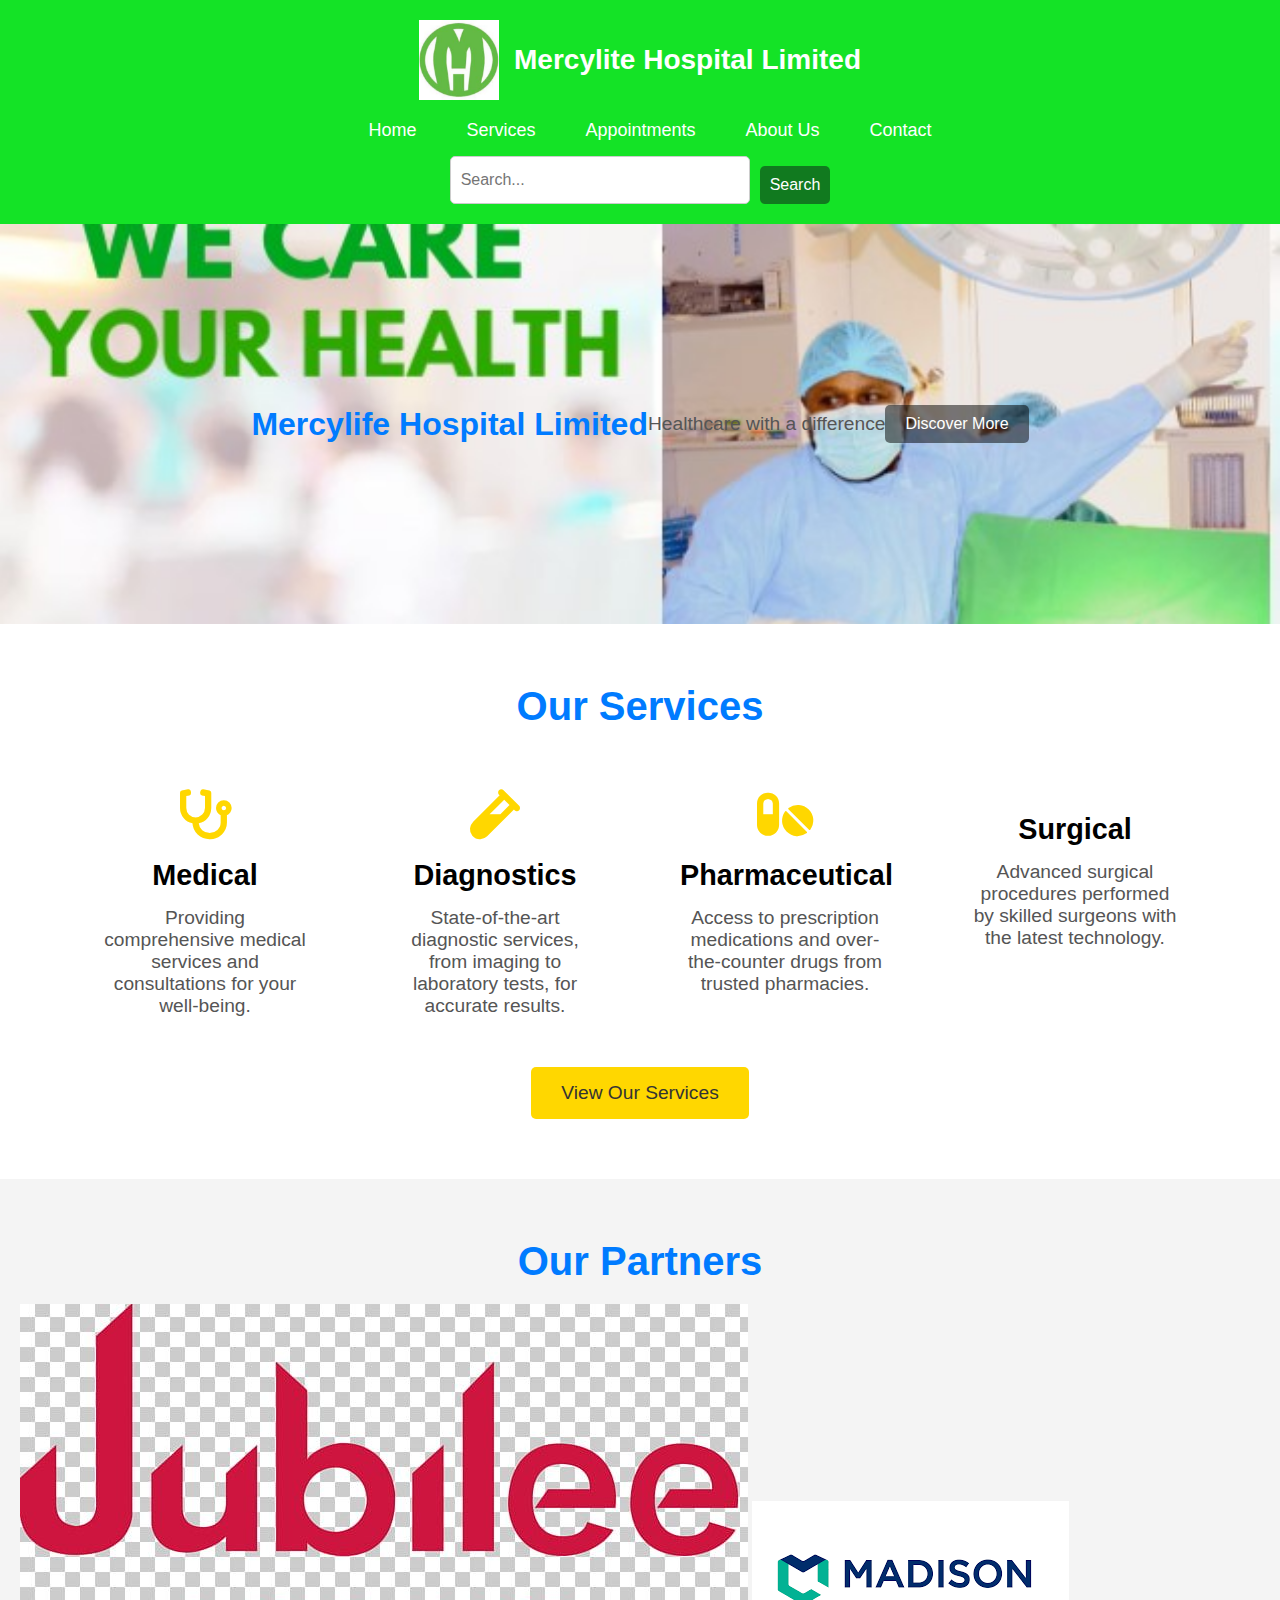
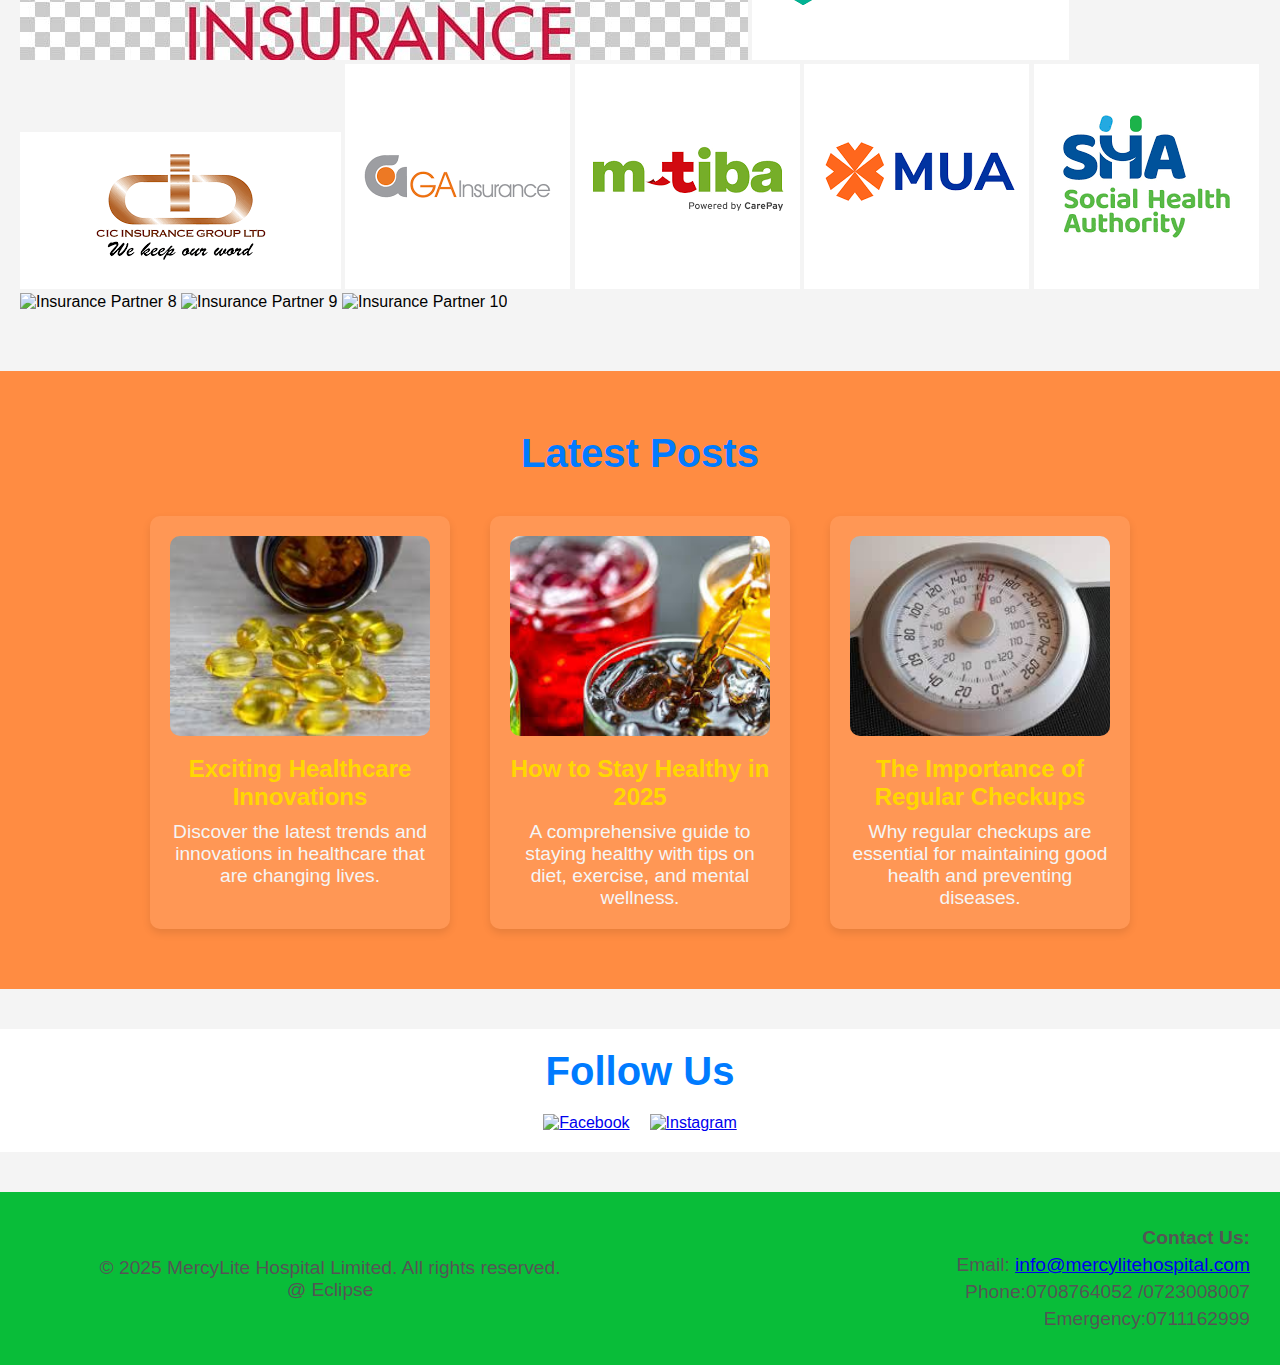
==== index.html @ 6da164a9 "Update index.html" ====
<!DOCTYPE html>
<html lang="en">
<head>
    <meta charset="UTF-8">
    <meta name="viewport" content="width=device-width, initial-scale=1.0">
    <meta http-equiv="X-UA-Compatible" content="ie=edge">
    <title>Mercylite Hospital Limited - Home</title>
    <link rel="stylesheet" href="styles.css">
    <script defer src="script.js"></script>
</head>
<body>
  <!-- Header Section -->
  <header>
    <div class="logo-container">
      <!-- Hospital Logo -->
      <img src="image/logo.png" alt="Mercylife Hospital Logo" class="logo">
      <!-- Hospital Name -->
      <h1 class="hospital-name">Mercylite Hospital Limited</h1>
    </div>

    <!-- Quick Links Below the Logo and Hospital Name -->
    <nav class="main-nav" id="main-nav">
      <ul class="main-menu">
        <li><a href="index.html">Home</a></li>
        <li><a href="services.html">Services</a></li>
        <li><a href="appointment.html">Appointments</a></li>
        <li><a href="about.html">About Us</a></li>
        <li><a href="contact.html">Contact</a></li>
      </ul>
    </nav>

    <!-- Search Bar -->
    <div class="search-container">
      <input type="text" id="search-bar" placeholder="Search..." />
      <button type="button" id="search-button">Search</button>
    </div>
  </header>

<head>
  <!-- Example Google Font -->
  <link href="https://fonts.googleapis.com/css2?family=Roboto:wght@700&display=swap" rel="stylesheet">
</head>
<!-- Add this link to include Font Awesome -->
<link rel="stylesheet" href="https://cdnjs.cloudflare.com/ajax/libs/font-awesome/6.0.0-beta3/css/all.min.css">

<div class="banner-image" style="background-image: url('image/banner.jpg');">
    <h2>Mercylife Hospital Limited</h2>
    <p>Healthcare with a difference</p>
    <a href="#more-info">Discover More</a>
</div>


 <!-- Services Section -->
<section class="services" style="background-color:white; padding: 60px 20px;">
    <div class="container">
        <h2>Our Services</h2>
        <div class="services-list">
            <div class="service">
                <i class="fas fa-stethoscope"></i>
                <h3>Medical</h3>
                <p>Providing comprehensive medical services and consultations for your well-being.</p>
            </div>
            <div class="service">
                <i class="fas fa-vial"></i>
                <h3>Diagnostics</h3>
                <p>State-of-the-art diagnostic services, from imaging to laboratory tests, for accurate results.</p>
            </div>
            <div class="service">
                <i class="fas fa-pills"></i>
                <h3>Pharmaceutical</h3>
                <p>Access to prescription medications and over-the-counter drugs from trusted pharmacies.</p>
            </div>
            <div class="service">
                <i class="fas fa-user-surgeon"></i>
                <h3>Surgical</h3>
                <p>Advanced surgical procedures performed by skilled surgeons with the latest technology.</p>
            </div>
        </div>
        <a href="services.html" class="cta-button">View Our Services</a>
    </div>
</section>



  <!-- Partners Section with Image Slideshow -->
  <section class="partners-section">
    <h2>Our Partners</h2>
    <div class="partners-slider">
      <img src="image/insurance1.jpg" alt="Insurance Partner 1">
      <img src="image/insurance2.png" alt="Insurance Partner 2">
      <img src="image/insurance3.png" alt="Insurance Partner 3">
      <img src="image/insurance4.png" alt="Insurance Partner 4">
      <img src="image/insurance5.png" alt="Insurance Partner 5">
      <img src="image/insurance6.png" alt="Insurance Partner 6">
      <img src="image/insurance7.png" alt="Insurance Partner 7">
      <img src=image/"insurance8.png" alt="Insurance Partner 8">
      <img src="image/insurance9.png" alt="Insurance Partner 9">
      <img src="image/insurance10.png" alt="Insurance Partner 10">
    </div>
  </section>

 <!-- Posts Section -->
<section class="posts" style="background-color: #ff8c42; padding: 60px 20px;">
    <div class="container">
        <h2>Latest Posts</h2>
        <div class="posts-list">
            <!-- Post 1 -->
            <div class="post">
                <a href="https://www.medicalnewstoday.com/articles/daily-omega-3-supplements-and-regular-exercise-may-slow-aging/?utm_source=ReadNext" target="_blank" class="post-link">
                    <img src="image/omega3.jpg" alt="Post 1 Image" class="post-image">
                    <h3 class="post-title">Exciting Healthcare Innovations</h3>
                    <p class="post-description">Discover the latest trends and innovations in healthcare that are changing lives.</p>
                </a>
            </div>

            <!-- Post 2 -->
            <div class="post">
                <a href="https://www.medicalnewstoday.com/articles/sugary-drinks-may-be-driving-millions-diabetes-heart-disease-cases/?utm_source=ReadNext" target="_blank" class="post-link">
                    <img src="image/sugars.jpg" alt="Post 2 Image" class="post-image">
                    <h3 class="post-title">How to Stay Healthy in 2025</h3>
                    <p class="post-description">A comprehensive guide to staying healthy with tips on diet, exercise, and mental wellness.</p>
                </a>
            </div>

            <!-- Post 3 -->
            <div class="post">
                <a href="https://www.medicalnewstoday.com/articles/why-bmi-is-not-the-obesity-measurement-we-need/?utm_source=ReadNext" target="_blank" class="post-link">
                    <img src="image/bmi.jpg" alt="Post 3 Image" class="post-image">
                    <h3 class="post-title">The Importance of Regular Checkups</h3>
                    <p class="post-description">Why regular checkups are essential for maintaining good health and preventing diseases.</p>
                </a>
            </div>
        </div>
    </div>
</section>


  <!-- Social Media Section -->
  <section class="social-media-section">
    <h2>Follow Us</h2>
    <div class="social-media-icons">
      <a href="https://facebook.com" target="_blank">
        <img src="facebook-icon.png" alt="Facebook">
      </a>
      
      <a href="https://instagram.com" target="_blank">
        <img src="instagram-icon.png" alt="Instagram">
      </a>
    </div>
  </section>

  <!-- Scripts -->
  <script src="script.js"></script>
  <!-- Footer Section -->
<footer>
  <div class="footer-container">
    <div class="footer-left">
      <p>&copy; 2025 MercyLite Hospital Limited. All rights reserved.</p>
      <p> @ Eclipse </p>
    </div>

  

    <div class="footer-right">
      <p><strong>Contact Us:</strong></p>
      <p>Email: <a href="mailto:mercylitereception@gmail.com">info@mercylitehospital.com</a></p>
      <p>Phone:0708764052 /0723008007</p>
      <p>Emergency:0711162999</p>
    </div>
  </div>
</footer>
   <script src="path/to/your/script.js"></script>
</body>
</html>
---- styles.css ----
.banner {
    background-color: #028090;
    color: white;
    padding: 40px 0;
    text-align: center;
}

.cta-button {
    background-color: #ee6f57;
    color: white;
    padding: 10px 20px;
    text-decoration: none;
    border-radius: 5px;
}

.cta-button:hover {
    background-color: #ff8c42;
}

footer {
    text-align: center;
    padding: 20px;
    background-color: #2a9d8f;
    color: white;
}
/* General Styles */
body {
  margin: 0;
  font-family: Arial, sans-serif;
}

section {
  padding: 20px;
  margin-bottom: 40px;
}

h2 {
  text-align: center;
  font-size: 2em;
  margin-bottom: 20px;
}

/* Banner Section */
.banner-section {
  position: relative;
  width: 100%;
  height: 500px;
}


.banner-container {
  position: relative;
}

.banner-container img {
  width: 100%;
  height: 100%;
  object-fit: cover;
}

.slogan {
  position: absolute;
  bottom: 20px; /* Adjust the distance from the bottom */
  left: 50%;
  transform: translateX(-50%); /* Center the slogan vertically */
  color: black;
  font-size: 3rem; /* Adjust the font size as needed */
  font-weight: bold;
  text-shadow: 2px 2px 4px rgba(0, 0, 0, 0.5);
}


/* Services Section */
.services-section {
  background-color:#e0e0d1;
  padding: 40px 0;
  color: black;
}

.service-cards {
  display: flex;
  justify-content: space-around;
  flex-wrap: wrap;
}

.service-card {
  width: 23%;
  background-color:#1f6dcc ;
  padding: 20px;
  text-align: center;
  box-shadow: 0 4px 8px rgba(0, 0, 0, 0.1);
  margin-bottom: 20px;
  border-radius: 8px;
}

.service-card img {
  width: 60px;
  height: 60px;
  margin-bottom: 15px;
}

.cta {
  text-align: center;
}

.cta-button {
  background-color: #1f6dcc;
  color: white;
  padding: 15px 30px;
  text-decoration: none;
  border-radius: 5px;
  font-size: 18px;
  margin-top: 20px;
}

.cta-button:hover {
  background-color: #ff8c42;
}

.partner-section {
  background-color: #f1f1f1; /* Light background for contrast */
  padding: 40px 0;
}

.partner-images {
  display: flex;
  flex-wrap: wrap; /* Allow images to wrap onto new rows */
  justify-content: center; /* Center the images */
  gap: 20px; /* Space between images */
}

.partner-images img {
  max-width: 100%;
  height: auto;
  width: 120px; /* Set a default width for images */
  transition: transform 0.3s ease; /* Optional: Add smooth hover effect */
}

.partner-images img:hover {
  transform: scale(1.1); /* Optional: Add a slight zoom effect on hover */
}

/* Adjust image sizes on smaller screens */
@media (max-width: 768px) {
  .partner-images img {
    width: 100px; /* Shrink image size for smaller screens */
  }
}

@media (max-width: 480px) {
  .partner-images img {
    width: 80px; /* Further shrink image size for very small screens */
  }
}


/* Posts and News Section */
.posts-news-section {
  background-color:#1df20a ;
  padding: 40px 0;
}

.posts-container {
  display: flex;
  justify-content: space-around;
  gap: 20px;
}

.post {
  width: 30%;
  background-color: #1f6dcc;
  padding: 20px;
  box-shadow: 0 4px 8px rgba(0, 0, 0, 0.1);
  border-radius: 8px;
}

.post h3 {
  font-size: 1.5em;
}

.post a {
  color: #2c3e50;
  text-decoration: none;
}

/* Social Media Section */
.social-media-section {
  background-color: white;
  padding: 20px;
}

.social-media-icons {
  display: flex;
  justify-content: center;
  gap: 20px;
  
}

.social-media-icons a img {
  width: 40px;
  height: auto;
}
/* Footer Styling */
footer {
  background-color: #09bd39;
  color: black;
  padding: 20px 0;
  font-family: Arial, sans-serif;
  text-align: center;
}

.footer-container {
  display: flex;
  justify-content: space-between;
  align-items: center;
  flex-wrap: wrap;
  padding: 0 20px;
}

.footer-left, .footer-center, .footer-right {
  flex: 1;
  margin: 10px;
}

.footer-center {
  text-align: center;
}

.footer-links {
  list-style-type: none;
  padding: 0;
}

.footer-links li {
  display: inline;
  margin: 0 10px;
}

.footer-links a {
  color: black;
  text-decoration: none;
}

.footer-links a:hover {
  text-decoration: underline;
}

.footer-right {
  text-align: right;
}

.footer-right p {
  margin: 5px 0;
}

@media (max-width: 768px) {
  .footer-container {
    flex-direction: column;
    align-items: center;
  }

  .footer-left, .footer-center, .footer-right {
    flex: none;
    margin-bottom: 20px;
    text-align: center;
  }

  .footer-links li {
    display: block;
    margin: 5px 0;
  }
}
/* Services Section Styling */
.services {
    text-align: center;
    color: black;
}

.services h2 {
    font-size: 2.5em;
    margin-bottom: 40px;
}

/* Service Items Container */
.services-list {
    display: flex;
    flex-wrap: wrap;
    justify-content: center;
    gap: 40px;
}

/* Individual Service */
.service {
    width: 250px;
    background-color: rgba(255, 255, 255, 0.1); /* Slight transparent background */
    padding: 20px;
    border-radius: 10px;
    text-align: center;
    transition: all 0.3s ease-in-out;
}

.service:hover {
    transform: scale(1.05); /* Slight zoom effect on hover */
    background-color: rgba(255, 255, 255, 0.2); /* Increase background opacity on hover */
}

/* Service Icons */
.service i {
    font-size: 50px;
    color: #FFD700; /* Gold color for icons */
    margin-bottom: 20px;
}

/* Service Title */
.service h3 {
    font-size: 1.8em;
    margin-bottom: 15px;
}

/* Service Description */
.service p {
    font-size: 1.2em;
}

/* Call-to-Action Button */
.cta-button {
    display: inline-block;
    margin-top: 30px;
    padding: 15px 30px;
    background-color: #FFD700;
    color: #333;
    text-decoration: none;
    font-size: 1.2em;
    border-radius: 5px;
    transition: all 0.3s ease;
}

.cta-button:hover {
    background-color: #FF6347; /* Change to a new color on hover */
    color: white;
}
/* Posts Section Styling */
.posts {
    text-align: center;
    color: white;
}

.posts h2 {
    font-size: 2.5em;
    margin-bottom: 40px;
}

/* Post Items Container */
.posts-list {
    display: flex;
    flex-wrap: wrap;
    justify-content: center;
    gap: 40px;
}

/* Individual Post */
.post {
    width: 300px;
    background-color: rgba(255, 255, 255, 0.1); /* Slight transparent background */
    padding: 20px;
    border-radius: 10px;
    text-align: center;
    transition: all 0.3s ease-in-out;
}

/* Hover Effect on Post */
.post:hover {
    transform: scale(1.05); /* Slight zoom effect on hover */
    background-color: rgba(255, 255, 255, 0.2); /* Increase background opacity on hover */
}

/* Post Image */
.post-image {
    width: 100%;
    height: 200px;
    object-fit: cover;
    border-radius: 10px;
}

/* Post Title */
.post-title {
    font-size: 1.8em;
    margin-top: 15px;
    color: #FFD700;
}

/* Post Description */
.post-description {
    font-size: 1.2em;
    margin-top: 10px;
    color: #f5f5f5;
}

/* Post Link (Invisible Text Decoration) */
.post-link {
    text-decoration: none;
    color: inherit;
}
/* Hero Section Styling */
.hero-section {
  position: relative;
  height: 100vh; /* Full viewport height */
  overflow: hidden; /* Prevents hero section from overflowing */
}

/* Hero Section Styling */
.hero-section {
  position: relative;
  height: 100vh; /* Full viewport height */
  overflow: hidden; /* Prevents hero section from overflowing */
  transition: visibility 0.3s ease, opacity 0.3s ease; /* Smooth transition for visibility */
}

.hero-background {
  position: absolute;
  top: 0;
  left: 0;
  width: 100%;
  height: 100%;
  background-image: url(image/banner.jpg'); /* Replace with your desired background image */
  background-size: cover; /* Ensures the image covers the whole area */
  background-position: center;
  z-index: -1; /* Ensures the background is behind the content */
}

.hero-content {
  position: relative;
  z-index: 1;
  text-align: center;
  color: white;
  padding: 20px;
  font-family: Arial, sans-serif;
}

.hero-content h1 {
  font-size: 3rem;
  margin-bottom: 10px;
  font-weight: bold;
}

.hero-content p {
  font-size: 1.5rem;
}

/* Responsive adjustments for different screen sizes */
@media (max-width: 1200px) {
  .hero-content h1 {
    font-size: 2.5rem;
  }

  .hero-content p {
    font-size: 1.2rem;
  }
}

@media (max-width: 768px) {
  .hero-content h1 {
    font-size: 2rem;
  }

  .hero-content p {
    font-size: 1rem;
  }
}

@media (max-width: 480px) {
  .hero-content h1 {
    font-size: 1.5rem;
  }

  .hero-content p {
    font-size: 0.9rem;
  }
}

/* General Styles */
body {
    font-family: Arial, sans-serif;
    background-color: #f4f4f4;
    margin: 0;
    padding: 0;
}

.service-container {
    display: flex;
    flex-wrap: wrap;
    justify-content: space-evenly;
    gap: 20px;
    padding: 20px;
}

.service-card {
    background-color: #fff;
    border: 1px solid #ddd;
    border-radius: 8px;
    width: 100%;
    max-width: 300px;
    padding: 20px;
    box-shadow: 0 4px 6px rgba(0, 0, 0, 0.1);
    transition: transform 0.3s ease;
    text-align: center;
}

.service-card:hover {
    transform: translateY(-10px);
}

.service-img {
    width: 100%;
    height: 200px;
    object-fit: cover;
    border-radius: 8px;
    margin-bottom: 10px;
}

.service-label {
    font-size: 0.9rem;
    color: white;
    background-color: #007BFF;
    padding: 5px;
    border-radius: 4px;
    margin-bottom: 10px;
    display: inline-block;
}

h2 {
    font-size: 1.5rem;
    color: #333;
}

p {
    font-size: 1rem;
    color: #666;
}

button {
    background-color: #007BFF;
    color: white;
    border: none;
    padding: 10px;
    margin-top: 10px;
    cursor: pointer;
    border-radius: 4px;
    font-size: 1rem;
    transition: background-color 0.3s ease;
}

button:hover {
    background-color: #0056b3;
}

.service-details {
    margin-top: 10px;
}

ul {
    padding-left: 20px;
    color: #555;
}

ul li {
    margin-bottom: 5px;
}

/* Responsive Styles */
@media (max-width: 768px) {
    .service-card {
        width: 100%;
    }
}

@media (min-width: 769px) {
    .service-card {
        width: 48%;
    }
}

@media (min-width: 1024px) {
    .service-card {
        width: 30%;
    }
}




<!-- contact External or Inline CSS -->

    #contact {
        padding: 30px;
        background-color: #0c0c0d;
        text-align: center;
        max-width: 1200px;
        margin: 0 auto;
    }

    h2 {
        font-size: 2.5rem;
        color: #007bff;
    }

    p {
        font-size: 1.2rem;
        color: #555;
    }

    .form-group {
        margin-bottom: 20px;
        text-align: left;
    }

    input, textarea {
        width: 100%;
        padding: 12px;
        font-size: 1rem;
        border: 1px solid #ccc;
        border-radius: 8px;
        box-sizing: border-box;
    }

    textarea {
        resize: vertical;
    }

    input:focus, textarea:focus {
        border-color: #007bff;
        outline: none;
    }

    button {
        background-color: #007bff;
        color: white;
        padding: 15px 30px;
        font-size: 1.2rem;
        border: none;
        border-radius: 8px;
        cursor: pointer;
        transition: background-color 0.3s ease;
    }

    button:hover {
        background-color: #0056b3;
    }

    .error-message {
        color: red;
        font-size: 0.9rem;
        display: block;
        margin-top: 5px;
    }

    #formMessage {
        font-size: 1.1rem;
        color: #28a745;
    }

    iframe {
        border: 0;
        margin-top: 30px;
    }

    @media (max-width: 768px) {
        #contact {
            padding: 20px;
        }

        h2 {
            font-size: 2rem;
        }

        input, textarea {
            padding: 10px;
        }

        button {
            padding: 12px 25px;
        }
    }



<!-- External or Inline CSS -->

    .history-section {
        padding: 50px 20px;
        background-color: #f4f4f9;
        display: flex;
        justify-content: center;
        align-items: center;
        height: auto;
    }

    .history-container {
        background-color: white;
        padding: 40px;
        border-radius: 15px;
        box-shadow: 0 4px 8px rgba(0, 0, 0, 0.1);
        max-width: 900px;
        width: 100%;
        text-align: center;
        line-height: 1.6;
    }

    .history-container h2 {
        font-size: 2.5rem;
        font-weight: bold;
        color: #007bff;
        margin-bottom: 20px;
    }

    .history-container p {
        font-size: 1.1rem;
        color: #555;
        margin-bottom: 20px;
    }

    .history-container p:last-child {
        margin-bottom: 0;
    }

    /* Responsive Design */
    @media (max-width: 768px) {
        .history-container {
            padding: 25px;
        }

        .history-container h2 {
            font-size: 2rem;
        }

        .history-container p {
            font-size: 1rem;
        }
    }


<!-- External or Inline CSS -->

    .overview-section {
        padding: 50px 20px;
        background-color: #f4f4f9;
        display: flex;
        justify-content: center;
        align-items: center;
        height: auto;
    }

    .overview-container {
        background-color: white;
        padding: 40px;
        border-radius: 15px;
        box-shadow: 0 4px 8px rgba(0, 0, 0, 0.1);
        max-width: 900px;
        width: 100%;
        text-align: center;
        line-height: 1.6;
    }

    .overview-container h2 {
        font-size: 2.5rem;
        font-weight: bold;
        color: #007bff;
        margin-bottom: 30px;
    }

    .overview-item {
        margin-bottom: 30px;
    }

    .overview-item h3 {
        font-size: 2rem;
        font-weight: bold;
        color: #007bff;
        margin-bottom: 15px;
    }

    .overview-item p {
        font-size: 1.1rem;
        color: #555;
    }

    .overview-item ul {
        list-style-type: none;
        padding-left: 0;
    }

    .overview-item ul li {
        font-size: 1.1rem;
        color: #555;
        margin-bottom: 10px;
        text-align: left;
    }

    /* Responsive Design */
    @media (max-width: 768px) {
        .overview-container {
            padding: 25px;
        }

        .overview-container h2 {
            font-size: 2rem;
        }

        .overview-item h3 {
            font-size: 1.6rem;
        }

        .overview-item p, .overview-item ul li {
            font-size: 1rem;
        }
    }


/* General Reset */
* {
    margin: 0;
    padding: 0;
    box-sizing: border-box;
}

/* Header Styling */
header {
    background-color: #14e326; /* Green color as requested */
    color: white;
    padding: 20px;
    text-align: center;
}

/* Logo and Hospital Name */
.logo-container {
    display: flex;
    align-items: center;
    justify-content: center;
    margin-bottom: 20px;
}

.logo {
    width: 80px; /* Adjust the size of the logo */
    margin-right: 15px; /* Space between logo and name */
}

.hospital-name {
    font-size: 28px;
    font-weight: bold;
    margin: 0;
}

/* Navigation Menu Styling */
.main-nav {
    margin-bottom: 15px;
}

.main-menu {
    list-style-type: none;
    display: flex;
    justify-content: center;
}

.main-menu li {
    margin: 0 15px;
}

.main-menu li a {
    color: white;
    text-decoration: none;
    font-size: 18px;
    padding: 10px;
    transition: background-color 0.3s ease;
}

.main-menu li a:hover {
    background-color: #117a1f;
    border-radius: 5px;
}

/* Search Bar Styling */
.search-container {
    display: flex;
    justify-content: center;
    margin-top: 15px;
}

#search-bar {
    padding: 10px;
    font-size: 16px;
    width: 300px;
    border-radius: 5px;
    border: 1px solid #ccc;
}

#search-button {
    padding: 10px;
    font-size: 16px;
    margin-left: 10px;
    background-color: #117a1f;
    color: white;
    border: none;
    border-radius: 5px;
    cursor: pointer;
}

#search-button:hover {
    background-color: #0e5e18;
}

/* Responsive Design */
@media (max-width: 768px) {
    .main-menu {
        flex-direction: column;
        padding: 10px;
    }

    .main-menu li {
        margin: 5px 0;
    }

    #search-bar {
        width: 200px;
    }
}


/* Banner Section Styles - Avoid interference with other sections */

/* Banner Section Container */
.banner-image {
    width: 100%;
    height: 400px; /* Adjust the height of the banner */
    background-size: cover;
    background-position: center;
    display: flex;
    justify-content: center;
    align-items: center;
    color: white;
    text-align: center;
    position: relative;
}

/* Banner Section Title */
.banner-image h2 {
    font-size: 2rem;
    margin: 0;
    font-weight: bold;
}

/* Banner Section Tagline */
.banner-image p {
    font-size: 1.2rem;
}

/* Banner Section Call-to-Action Button */
.banner-image a {
    font-size: 1rem;
    color: white;
    text-decoration: none;
    padding: 10px 20px;
    background-color: rgba(0, 0, 0, 0.5);
    border-radius: 5px;
}

/* Banner Section Button Hover Effect */
.banner-image a:hover {
    background-color: rgba(0, 0, 0, 0.8);
}
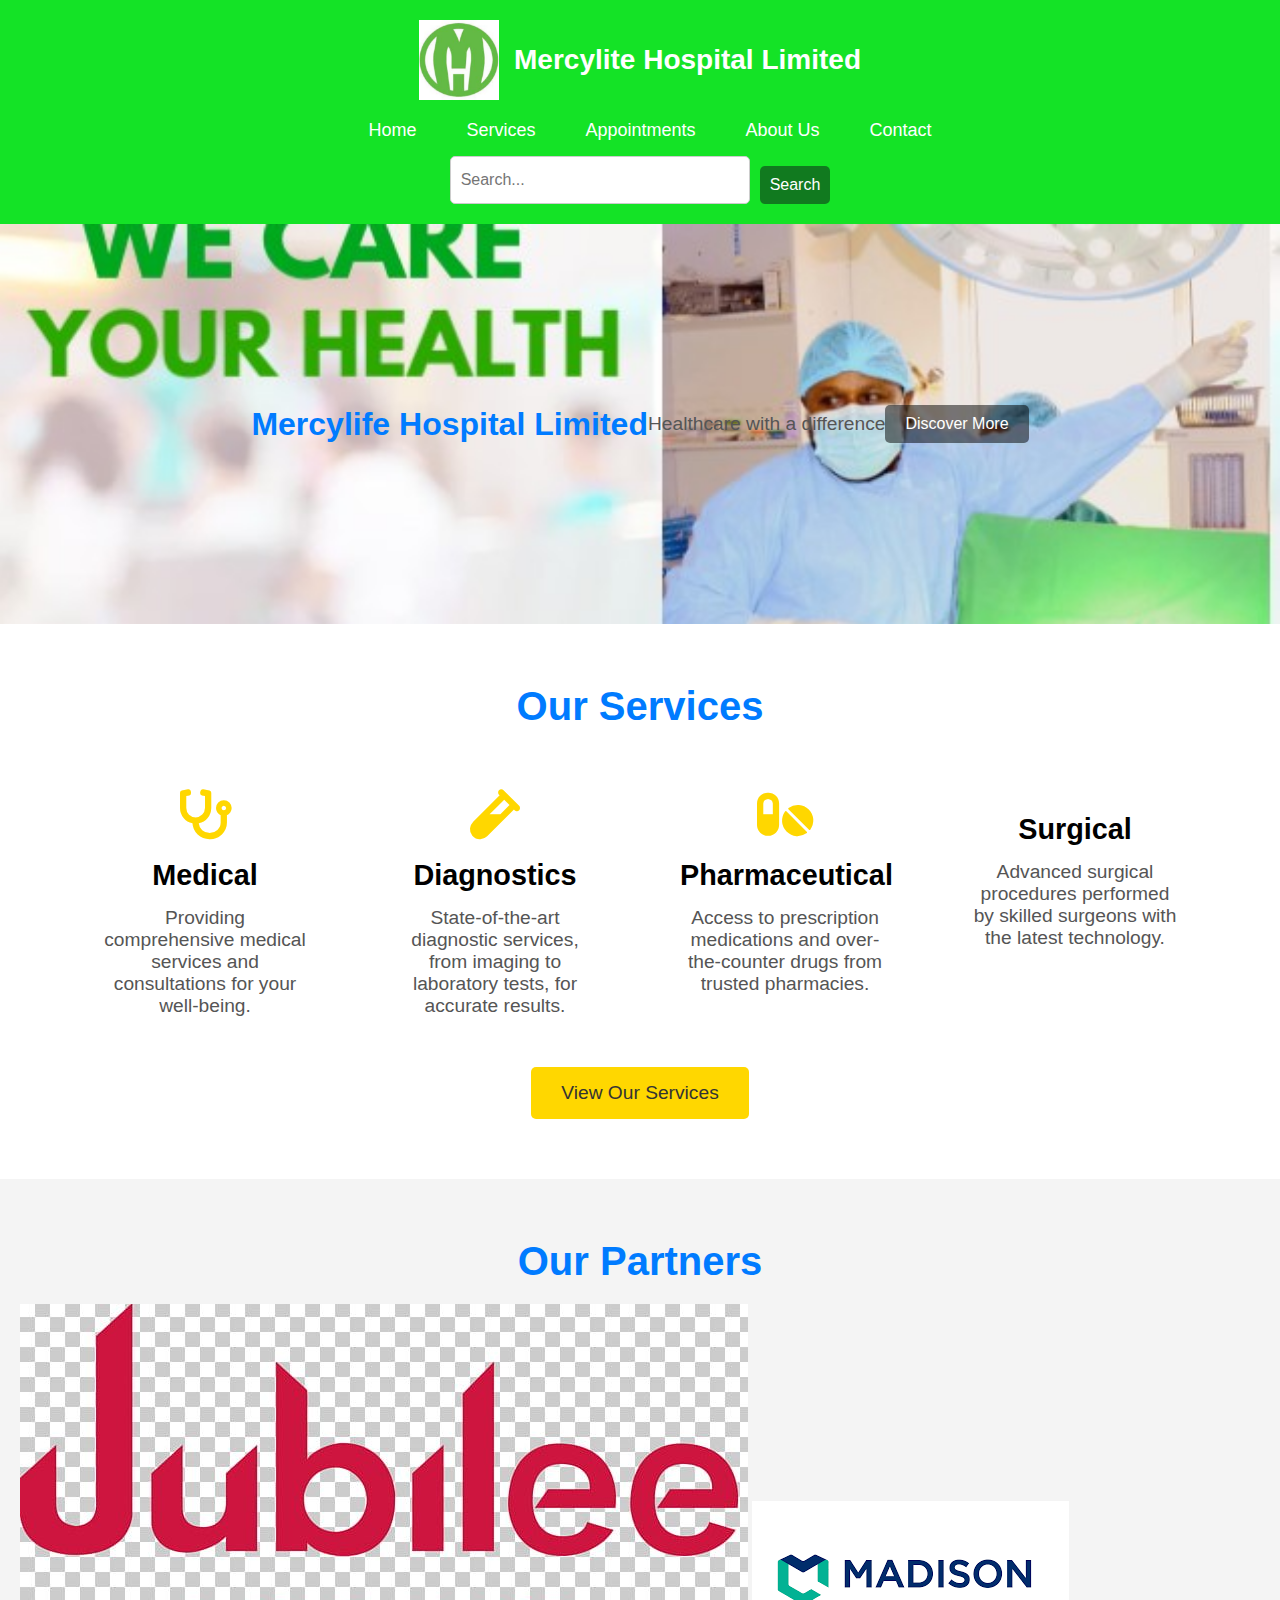
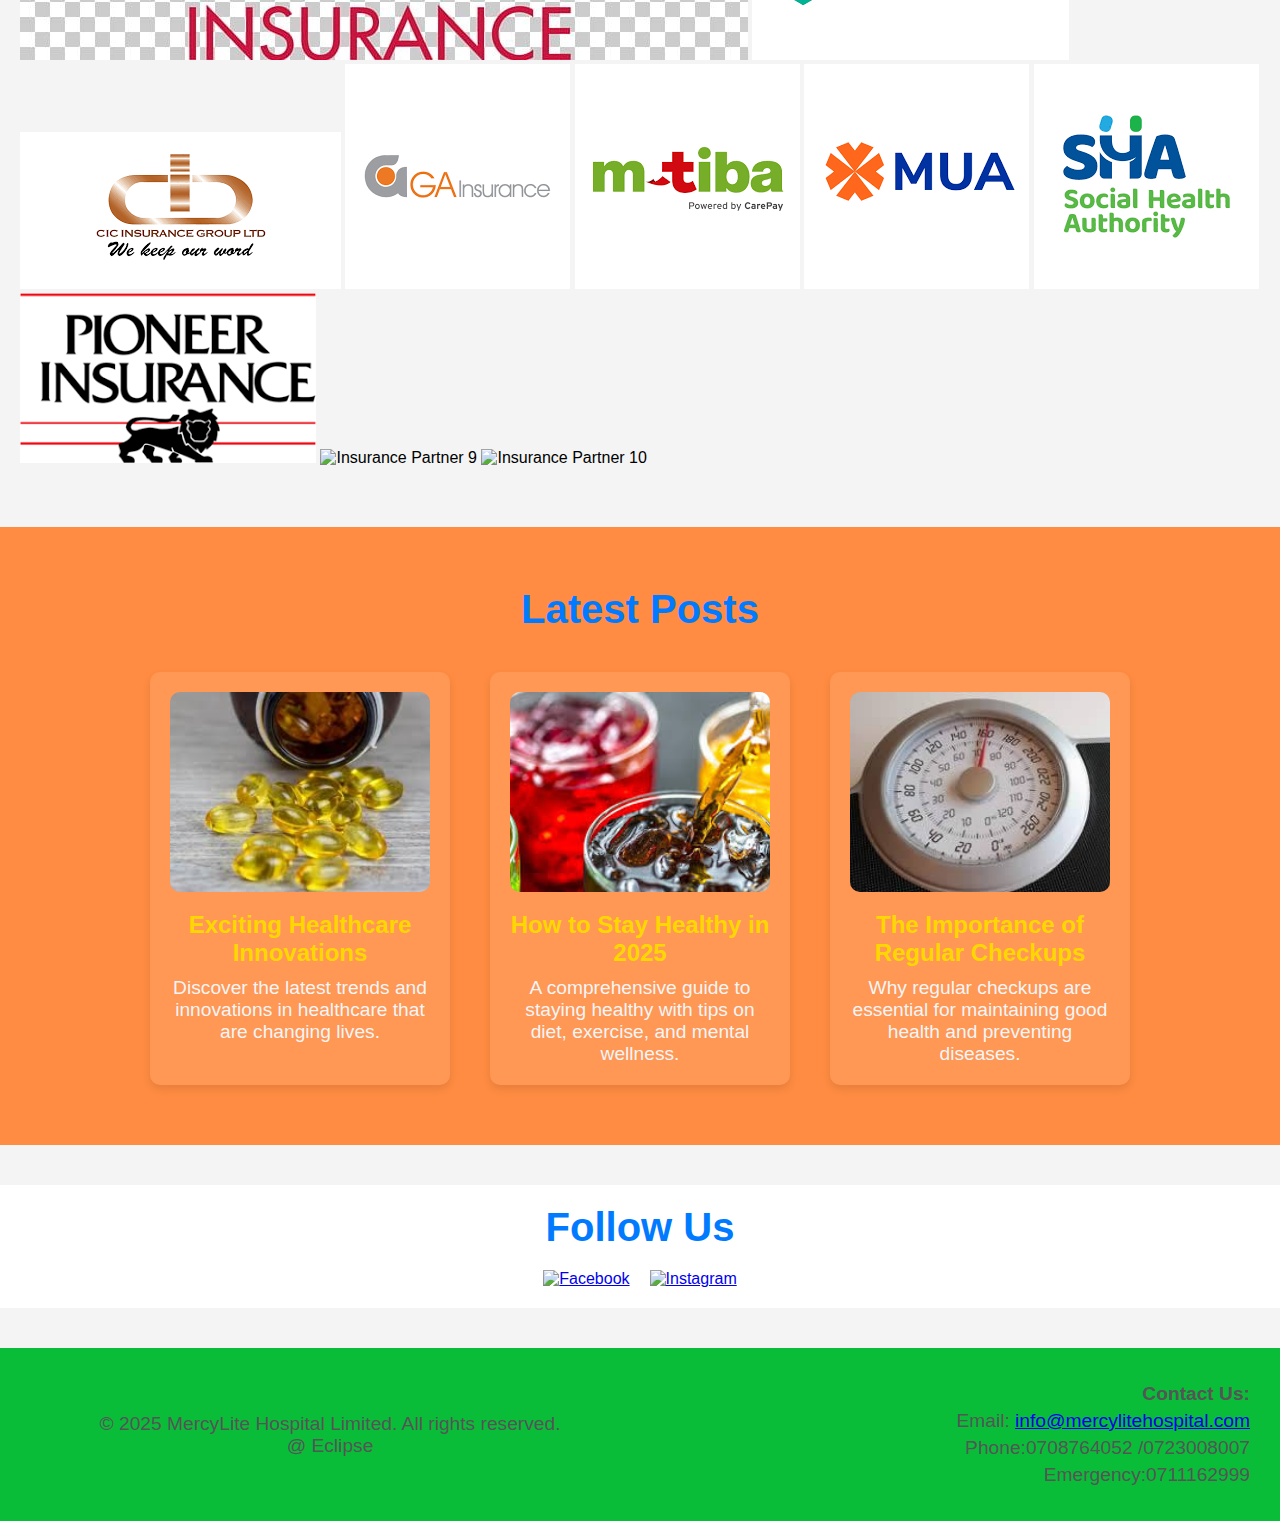
==== commit cf0284e7: "Update index.html" ====
--- a/index.html
+++ b/index.html
@@ -2,6 +2,7 @@
 <html lang="en">
 <head>
     <meta charset="UTF-8">
+   <meta name="google-site-verification" content="Md4ZjvQuXmMf21AHHsf5t-BJjamPbNiHSgZX0sqmlfI" />
     <meta name="viewport" content="width=device-width, initial-scale=1.0">
     <meta http-equiv="X-UA-Compatible" content="ie=edge">
     <title>Mercylite Hospital Limited - Home</title>
@@ -93,7 +94,7 @@
       <img src="image/insurance5.png" alt="Insurance Partner 5">
       <img src="image/insurance6.png" alt="Insurance Partner 6">
       <img src="image/insurance7.png" alt="Insurance Partner 7">
-      <img src=image/"insurance8.png" alt="Insurance Partner 8">
+      <img src="image/insurance8.png" alt="Insurance Partner 8">
       <img src="image/insurance9.png" alt="Insurance Partner 9">
       <img src="image/insurance10.png" alt="Insurance Partner 10">
     </div>
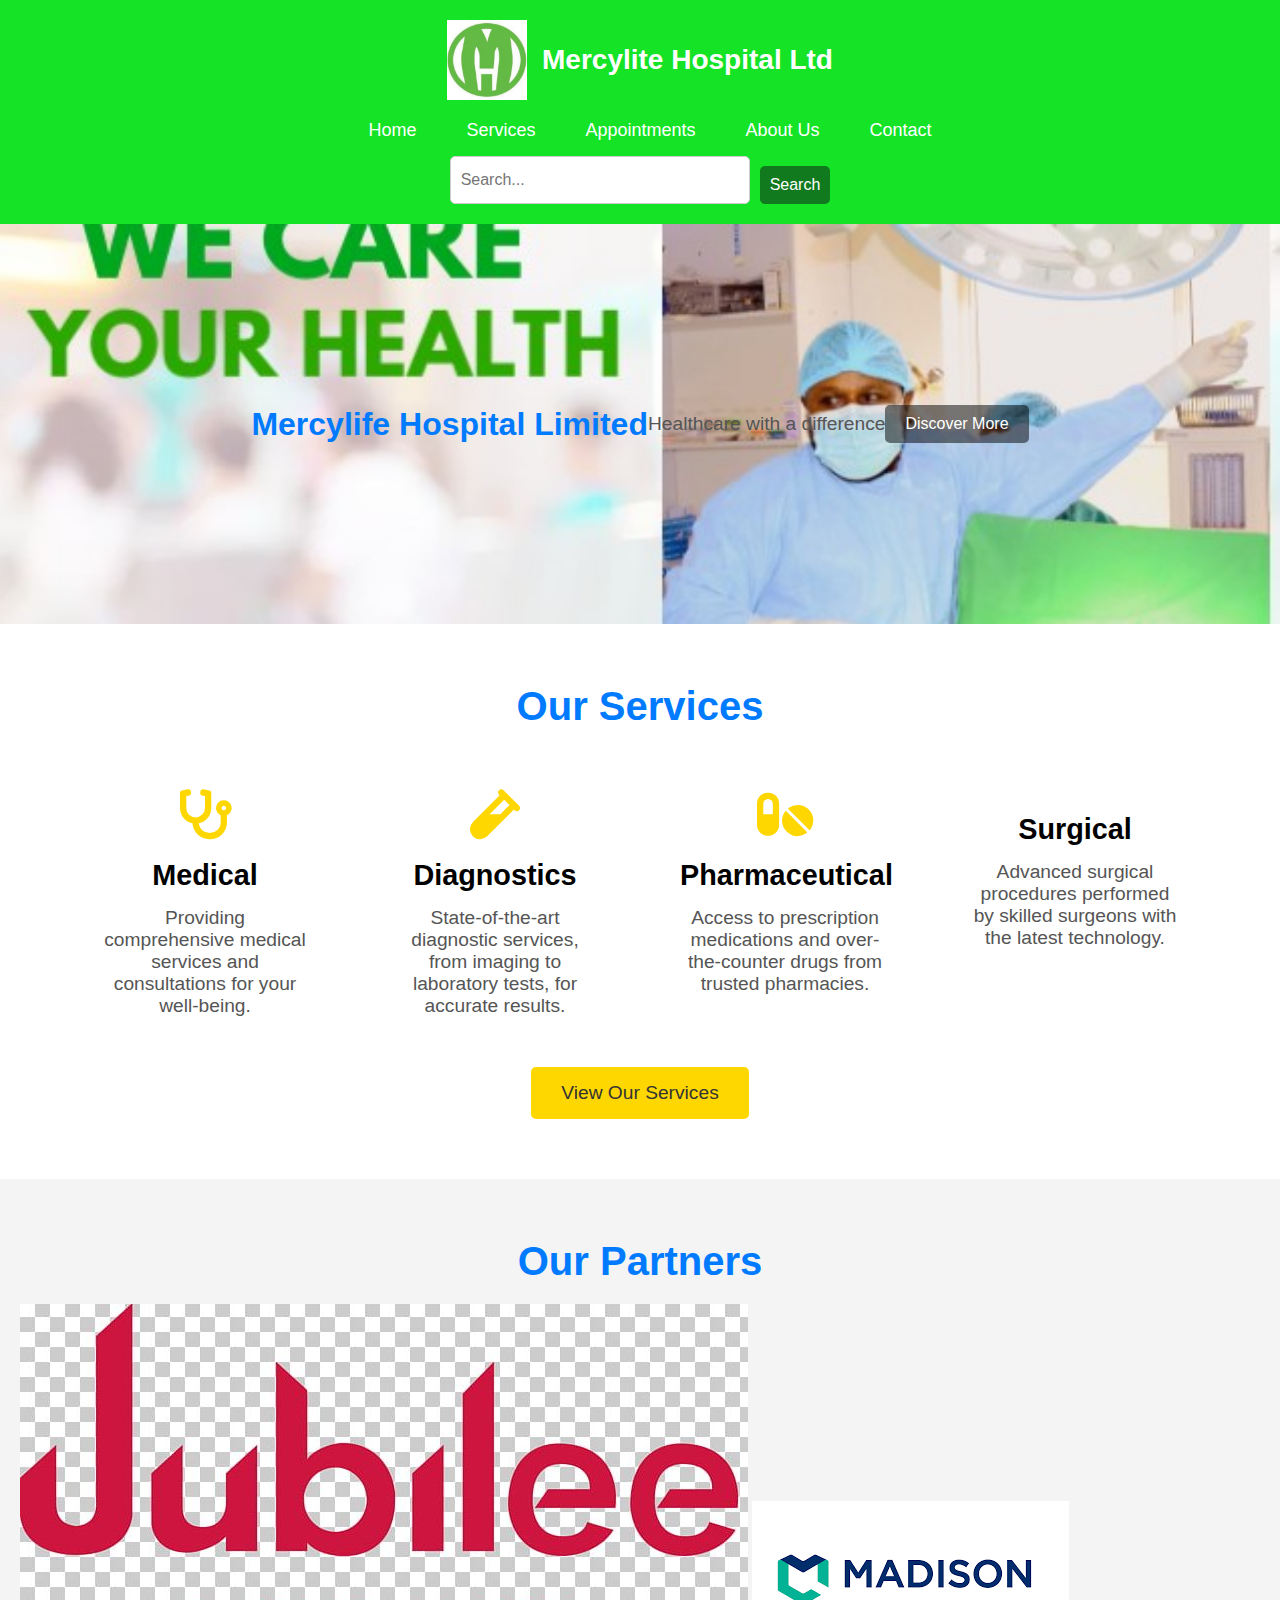
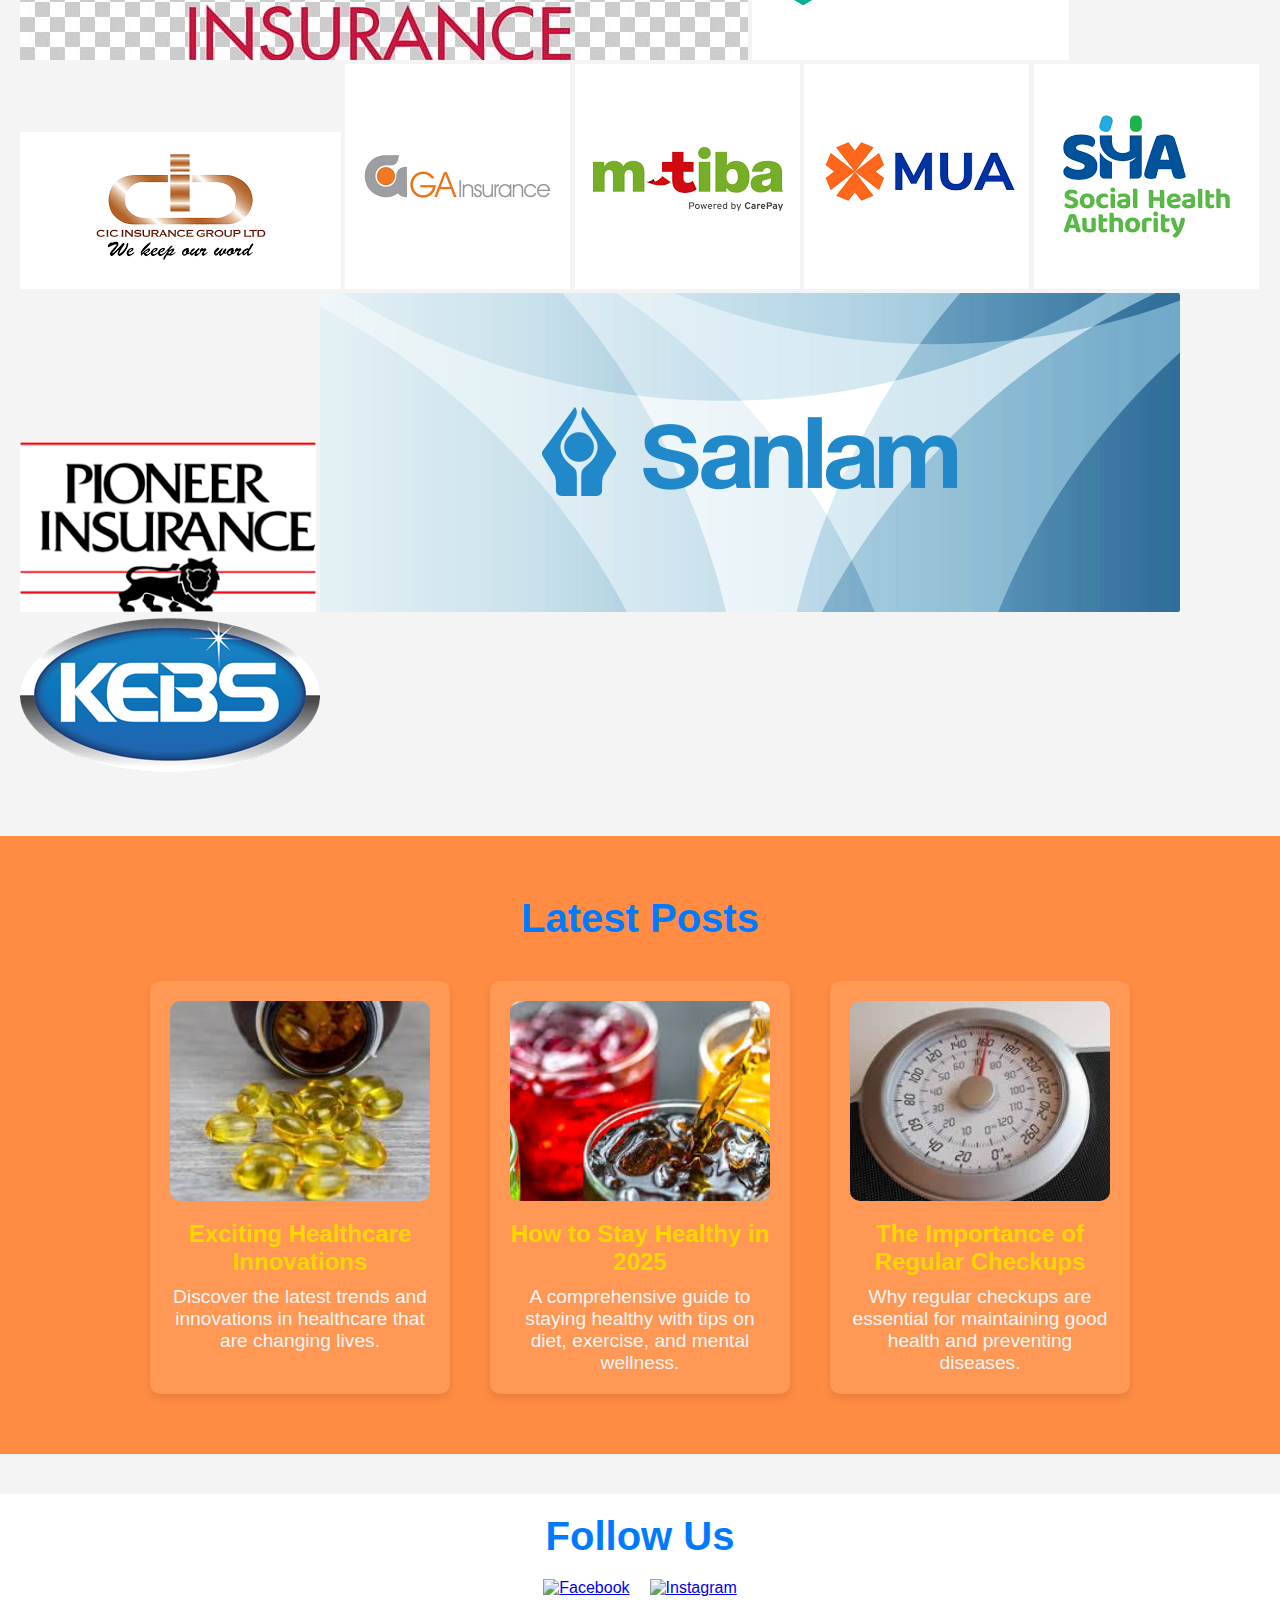
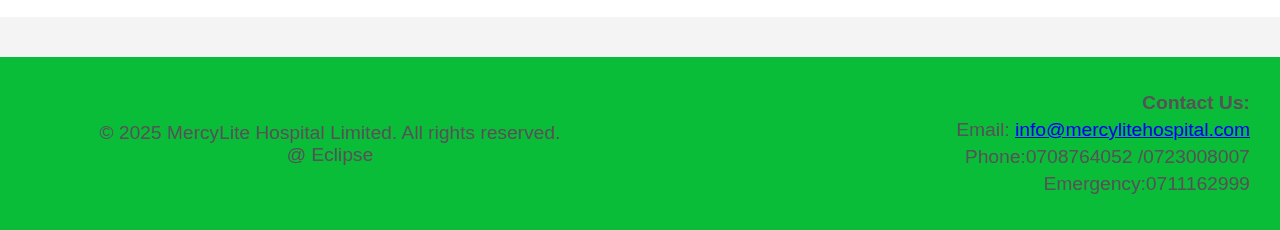
==== commit e2d57e59: "Update index.html" ====
--- a/index.html
+++ b/index.html
@@ -5,7 +5,7 @@
    <meta name="google-site-verification" content="Md4ZjvQuXmMf21AHHsf5t-BJjamPbNiHSgZX0sqmlfI" />
     <meta name="viewport" content="width=device-width, initial-scale=1.0">
     <meta http-equiv="X-UA-Compatible" content="ie=edge">
-    <title>Mercylite Hospital Limited - Home</title>
+    <title>Mercylite Hospital Ltd - Home</title>
     <link rel="stylesheet" href="styles.css">
     <script defer src="script.js"></script>
 </head>
@@ -16,7 +16,7 @@
       <!-- Hospital Logo -->
       <img src="image/logo.png" alt="Mercylife Hospital Logo" class="logo">
       <!-- Hospital Name -->
-      <h1 class="hospital-name">Mercylite Hospital Limited</h1>
+      <h1 class="hospital-name">Mercylite Hospital Ltd</h1>
     </div>
 
     <!-- Quick Links Below the Logo and Hospital Name -->
